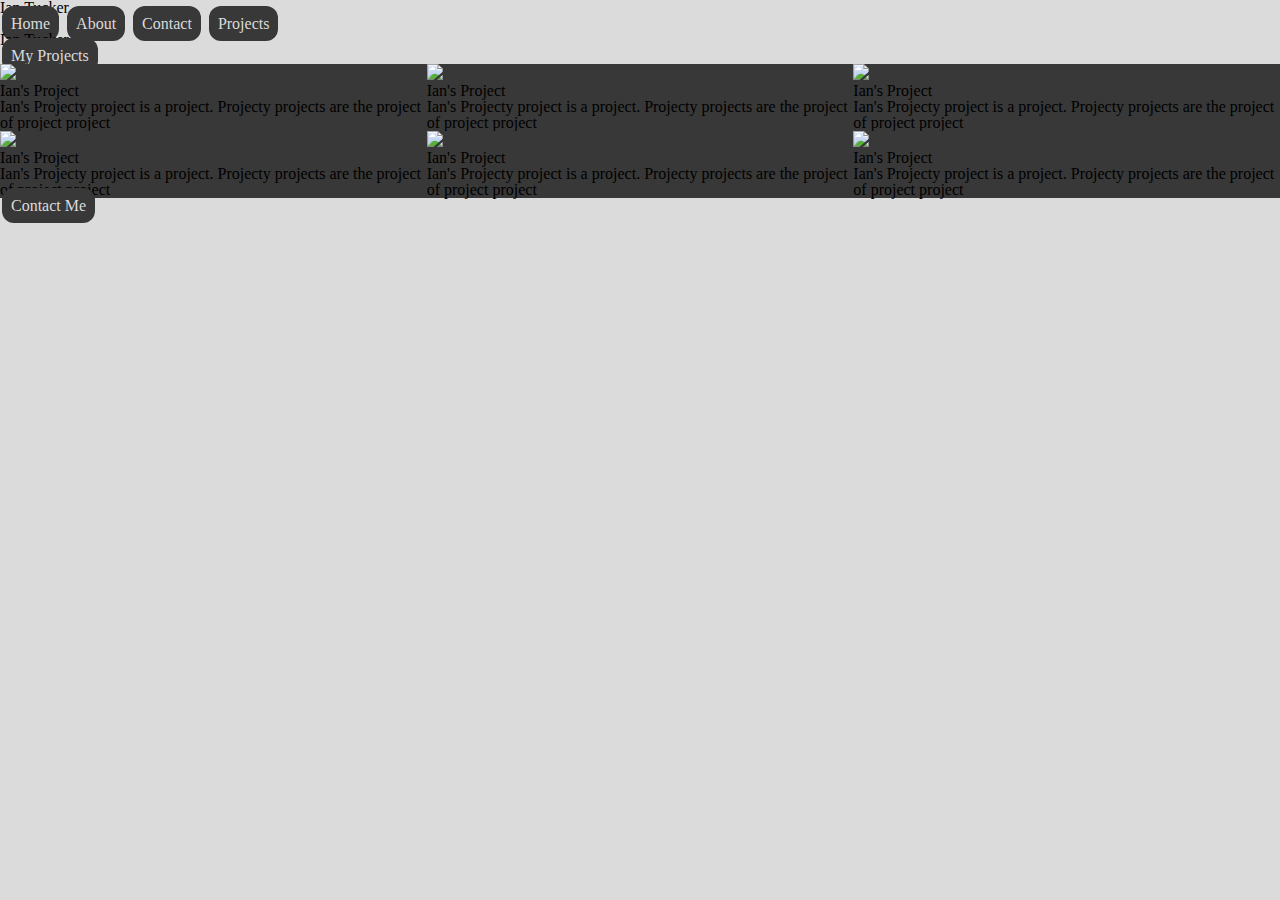
==== index.html @ dca03838 "scaffolding and style changes" ====
<!DOCTYPE html>
<html lang="en">
<head>
    <meta charset="UTF-8">
    <meta name="viewport" content="width=device-width, initial-scale=1.0">
    <link rel="stylesheet" href="style/index.css">
    <title>Portfolio</title>
</head>
<body>
    	<h1>Ian Tucker</h1>
	<section class="table_of_contents">
		<a href="#">Home</a>
		<a href="about.html">About</a>
		<a href="contact.html">Contact</a>
		<a href="projects.html">Projects</a>
	</section>
	<section class="introduction_splash">
		<h1>Ian Tucker</h1>
		<a href="projects.html">My Projects</a>
	</section>
	<section class="content_section">
        <section class="flexy_box">
			<img src="https://picsum.photos/200">
			<h2>Ian's Project</h2>
			<p> Ian's Projecty project is a project. Projecty projects are the project of project project</p>
		</section>
		<section class="flexy_box">
			<img src="https://picsum.photos/200">
			<h2>Ian's Project</h2>
			<p> Ian's Projecty project is a project. Projecty projects are the project of project project</p>
		</section>
		<section class="flexy_box">
			<img src="https://picsum.photos/200">
			<h2>Ian's Project</h2>
			<p> Ian's Projecty project is a project. Projecty projects are the project of project project</p>
		</section>
		<section class="flexy_box">
			<img src="https://picsum.photos/200">
			<h2>Ian's Project</h2>
			<p> Ian's Projecty project is a project. Projecty projects are the project of project project</p>
		</section>
		<section class="flexy_box">
			<img src="https://picsum.photos/200">
			<h2>Ian's Project</h2>
			<p> Ian's Projecty project is a project. Projecty projects are the project of project project</p>
		</section>
		<section class="flexy_box">
			<img src="https://picsum.photos/200">
			<h2>Ian's Project</h2>
			<p> Ian's Projecty project is a project. Projecty projects are the project of project project</p>
		</section>
	</section>
	<section class="end_section">
		<a href="contact.html">Contact Me </a>
	</section>
</body>
</html>
---- style/index.css ----
html, body, div, span, applet, object, iframe,
h1, h2, h3, h4, h5, h6, p, blockquote, pre,
a, abbr, acronym, address, big, cite, code,
del, dfn, em, img, ins, kbd, q, s, samp,
small, strike, strong, sub, sup, tt, var,
b, u, i, center,
dl, dt, dd, ol, ul, li,
fieldset, form, label, legend,
table, caption, tbody, tfoot, thead, tr, th, td,
article, aside, canvas, details, embed, 
figure, figcaption, footer, header, hgroup, 
menu, nav, output, ruby, section, summary,
time, mark, audio, video {
	margin: 0;
	padding: 0;
	border: 0;
	font-size: 100%;
	font: inherit;
	vertical-align: baseline;
}
/* HTML5 display-role reset for older browsers */
article, aside, details, figcaption, figure, 
footer, header, hgroup, menu, nav, section {
	display: block;
}
body {
	line-height: 1;
}
ol, ul {
	list-style: none;
}
blockquote, q {
	quotes: none;
}
blockquote:before, blockquote:after,
q:before, q:after {
	content: '';
	content: none;
}
table {
	border-collapse: collapse;
	border-spacing: 0;
}

body {
    background-color: rgb(219, 219, 219);
}

.content_section {
    display: flex;
    flex-wrap: wrap;
    justify-content: space-evenly;
}

.content_section .flexy_box {
    width: 33.33333333333333333333333333%;
    background-color: rgb(56, 56, 56);
    margin: auto;
}

 a {
    border-radius: 12px;
    border: 1px;
    background-color: rgb(56, 56, 56);
    border-color: rgb(219, 219, 219);
    color: rgb(219, 219, 219);
    text-align: center;
    font-size: 16px;
    padding: 9px;
    margin: 4px 2px;
    width: 158px;
    cursor: pointer;
    text-decoration: none;
}

a:hover {
    background-color: rgb(219, 219, 219);
    color: rgb(56, 56, 56);
}
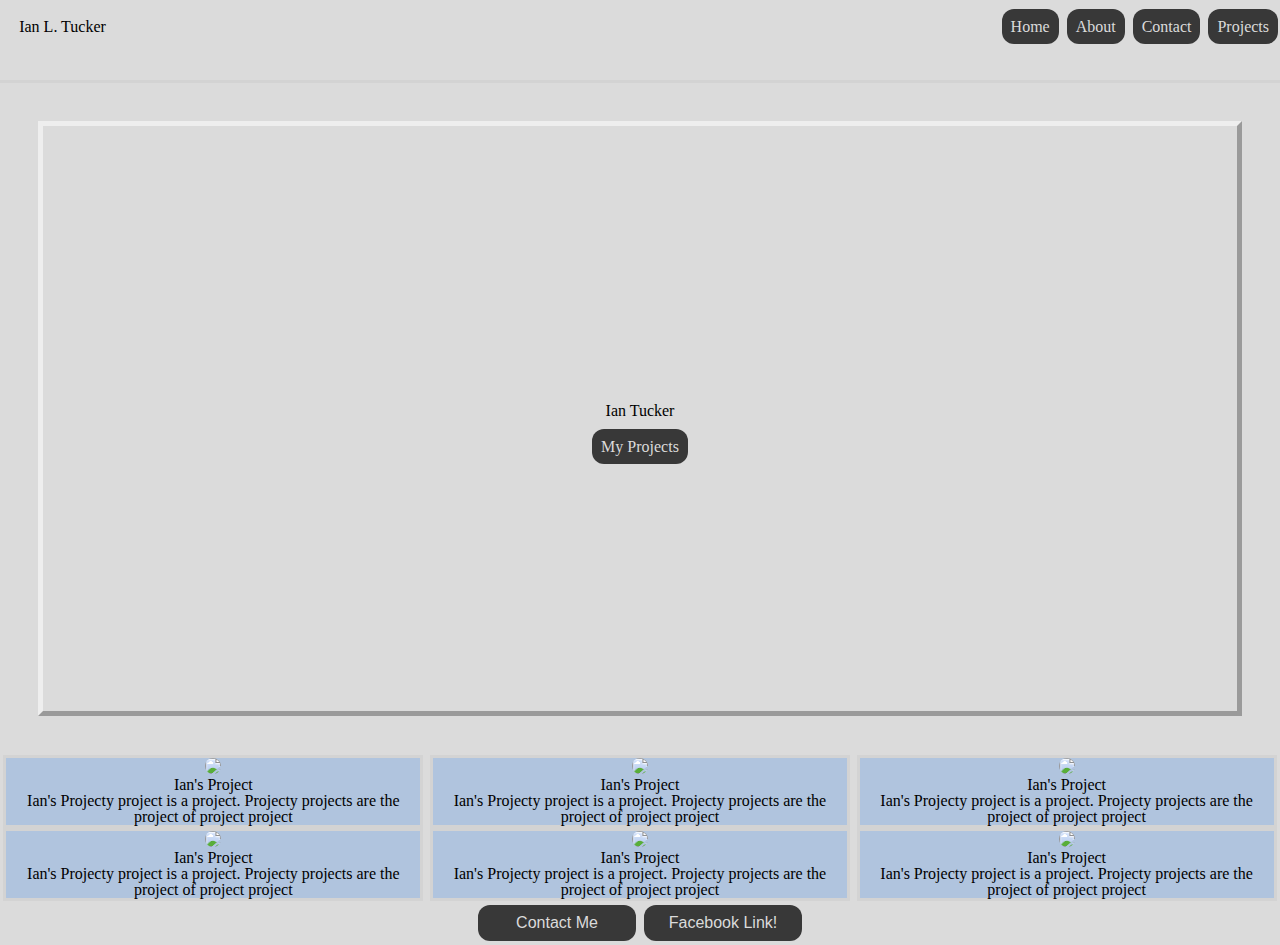
==== commit 60feca1c: "Finished UI 2" ====
--- a/index.html
+++ b/index.html
@@ -7,12 +7,16 @@
     <title>Portfolio</title>
 </head>
 <body>
-    	<h1>Ian Tucker</h1>
 	<section class="table_of_contents">
-		<a href="#">Home</a>
+		<section class= "left_side">
+		<h1>Ian L. Tucker</h1>
+		</section>
+		<section class= "right_side">
+		<a href="index.html">Home</a>
 		<a href="about.html">About</a>
 		<a href="contact.html">Contact</a>
 		<a href="projects.html">Projects</a>
+		</section>
 	</section>
 	<section class="introduction_splash">
 		<h1>Ian Tucker</h1>
@@ -51,7 +55,8 @@
 		</section>
 	</section>
 	<section class="end_section">
-		<a href="contact.html">Contact Me </a>
+		<button class="button_contact" onclick="contact.html">Contact Me</button>
+		<button class="button_contact" onclick="https://www.facebook.com/ian.tucker.96">Facebook Link!</button>
 	</section>
 </body>
 </html>
--- a/style/index.css
+++ b/style/index.css
@@ -42,6 +42,9 @@
 	border-spacing: 0;
 }
 
+
+
+
 body {
     background-color: rgb(219, 219, 219);
 }
@@ -50,17 +53,51 @@
     display: flex;
     flex-wrap: wrap;
     justify-content: space-evenly;
+    border: colo
 }
 
 .content_section .flexy_box {
-    width: 33.33333333333333333333333333%;
-    background-color: rgb(56, 56, 56);
+    width: 32.33333333333333333333333333%;
+    background-color: lightsteelblue;
     margin: auto;
+    border: solid lightgrey;
+    text-align: center;
+}
+
+
+.table_of_contents {
+    display: flex;
+    justify-content: center;
+    flex-wrap: nowrap;
+    align-items: center;
+    border-bottom: solid lightgrey;
+    padding-bottom:2%;
 }
 
  a {
     border-radius: 12px;
-    border: 1px;
+    border: 2px;
+    background-color: rgb(56, 56, 56);
+    border-color: rgb(219, 219, 219);
+    color: rgb(219, 219, 219);
+    text-align: center;
+    font-size: 16px;
+    padding: 9px;
+    margin: 4px 2px;
+    width: 10%;
+    cursor: pointer;
+    text-decoration: none;
+}
+
+a:hover {
+    background-color: rgb(219, 219, 219);
+    border-color: rgb(56, 56, 56);
+    color: rgb(56, 56, 56);
+}
+
+.button_contact {
+    border-radius: 12px;
+    border: 2px;
     background-color: rgb(56, 56, 56);
     border-color: rgb(219, 219, 219);
     color: rgb(219, 219, 219);
@@ -73,7 +110,37 @@
     text-decoration: none;
 }
 
-a:hover {
+.button_contact:hover {
     background-color: rgb(219, 219, 219);
+    border-color: rgb(56, 56, 56);
     color: rgb(56, 56, 56);
-}+    }
+
+.left_side {
+	width: 50%;
+	text-align:left;
+}
+.right_side {
+	width:50%;
+	text-align:right;
+}
+
+.introduction_splash {
+	text-align: center;
+	border: 5px;
+	border-style:outset;
+	padding: 20%;
+	margin: 3%;
+}
+
+h1 {
+	margin:3%;
+}
+
+img {
+	border-radius:50%;
+}
+
+.end_section {
+	text-align: center;
+}
